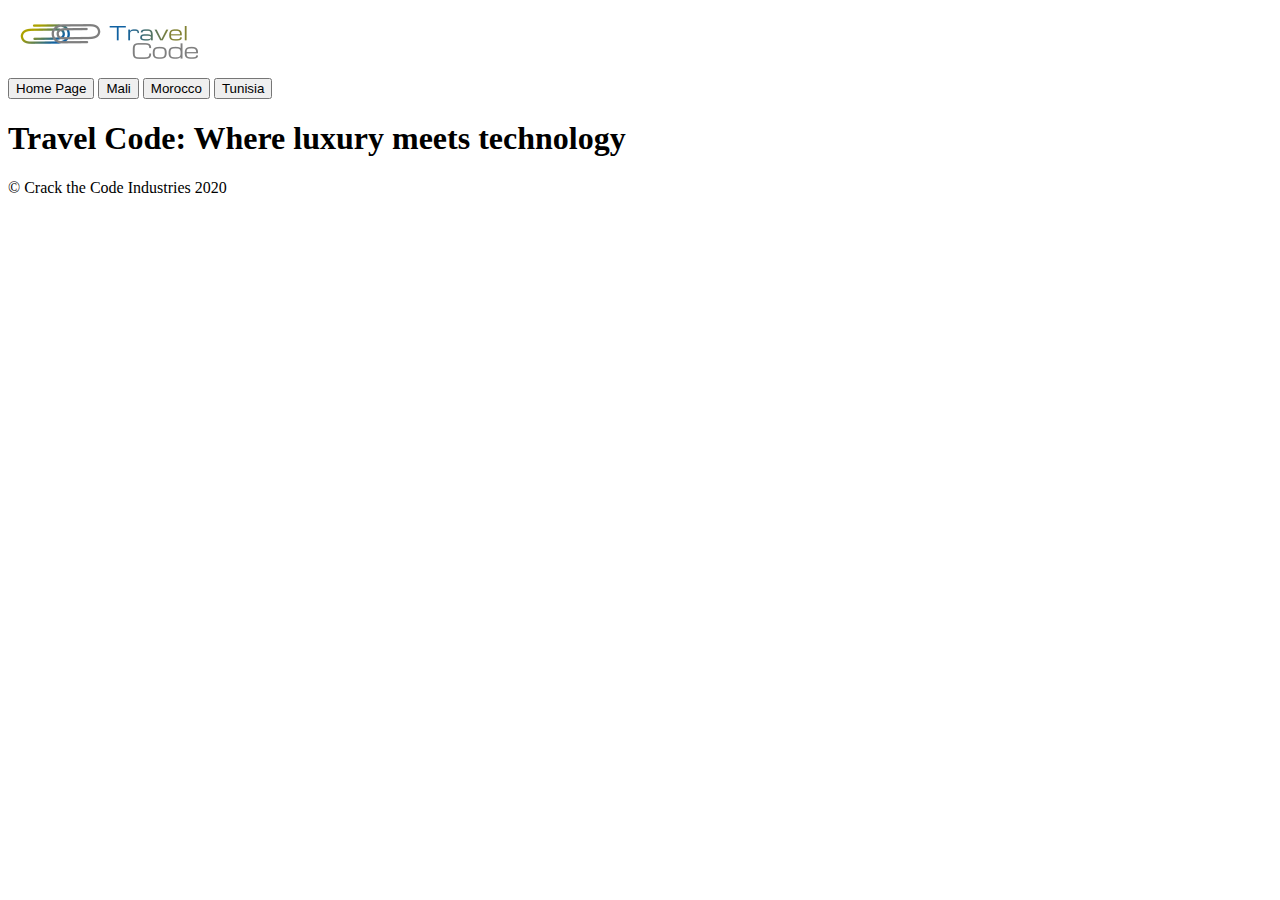
==== index.html @ feaf4a0f "added navbar and header" ====
<!DOCTYPE html>
<html lang="en">

<head>
    <meta charset="UTF-8">
    <meta name="viewport" content="width=device-width, initial-scale=1.0">
    <title>Document</title>
    <link rel="stylesheet" href="styles/main.css">

</head>

<body>
    <section>
        <img src="./images/Travel-Code-Logo-200x66.png"></img>
        <nav>
            <a href="index.html"><button class="homePage navItem navActiveItem">Home Page</button></a>
            <a href="pages/Mali.html"><button class="maliPage navItem" href="">Mali</button></a>
            <a href="pages/Morocco.html"><button class="moroccoPage navItem">Morocco</button></a>
            <a href="pages/tunisia.html"><button class="tunisiaPage navItem">Tunisia</button></a>
        </nav>
        <header>
            <h1>Travel Code: Where luxury meets technology</h1>
        </header>
    </section>
    <main>
        <section class="cities-container">
            <div class="list-items cities"></div>
            <div class="pictures"></div>
        </section>
        <section class="landmarks">
            <div class="pictures"></div>
            <div class="list-items"></div>
        </section>
        <section class="leaders">
            <div class="list-items"></div>
            <div class="pictures"></div>
        </section>
    </main>
    <footer>&copy; Crack the Code Industries 2020</footer>

</body>
<script type="module" src="scripts/main.js"></script>

</html>
---- styles/main.css ----
.cities {
    display: flex
}

.list-items {
    background-color: aqua;
    margin: 2px solid blue;
}

.pictures {
    background-color: aqua;
    margin: 2px solid blue;
}
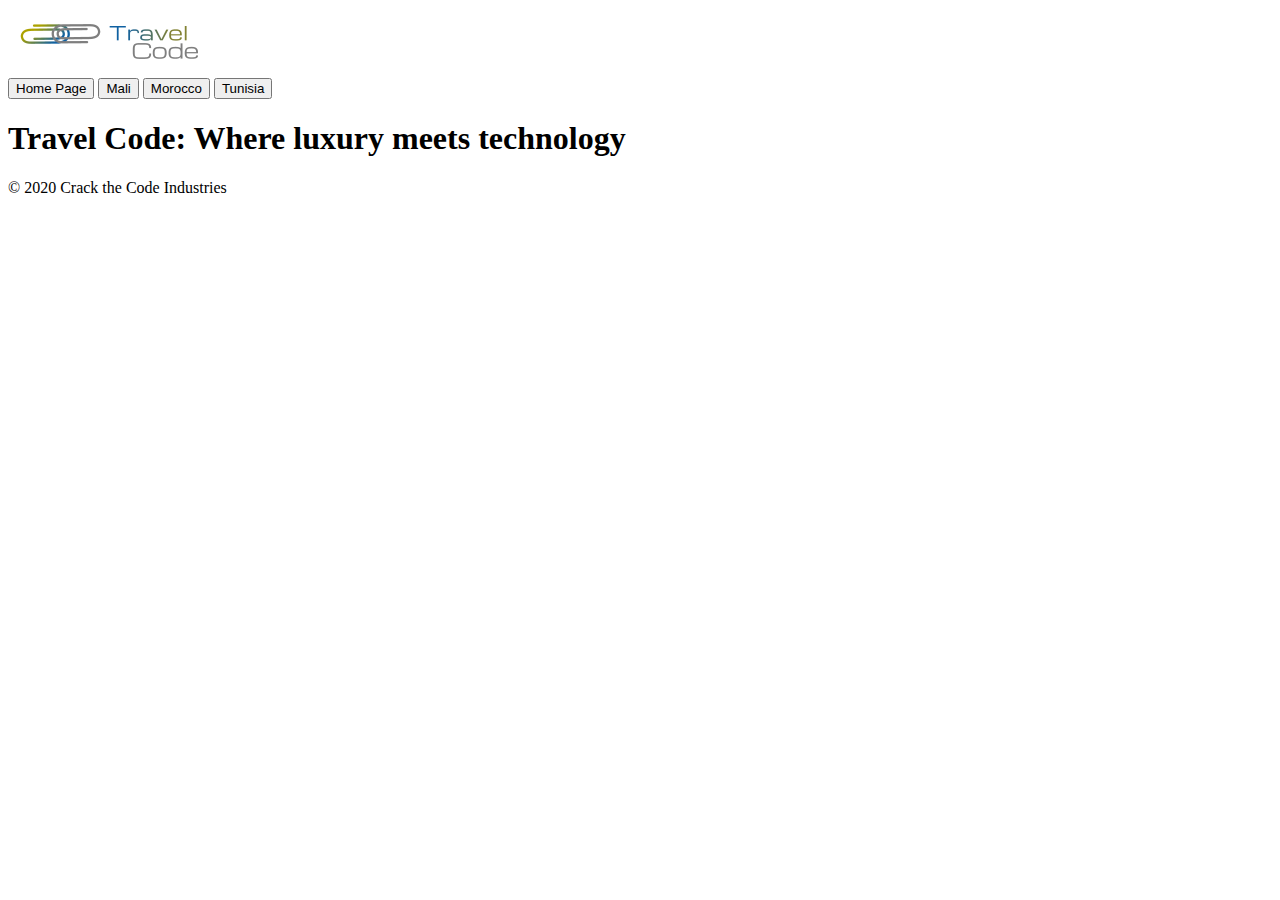
==== commit 0ee01081: "Merge pull request #7 from nss-day-cohort-43/hh-for-loops" ====
--- a/index.html
+++ b/index.html
@@ -36,7 +36,7 @@
             <div class="pictures"></div>
         </section>
     </main>
-    <footer>&copy; Crack the Code Industries 2020</footer>
+    <footer>&copy; 2020 Crack the Code Industries</footer>
 
 </body>
 <script type="module" src="scripts/main.js"></script>
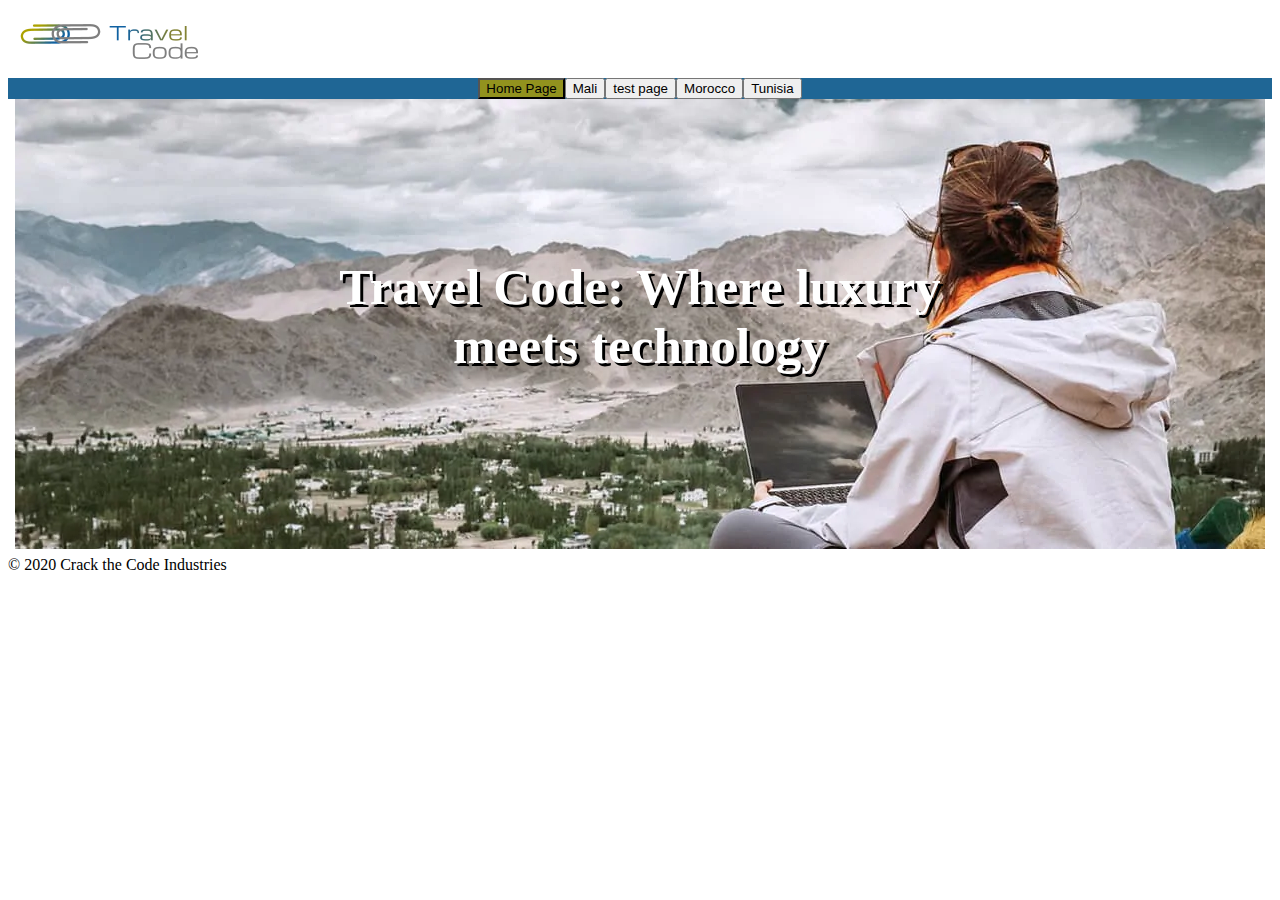
==== commit e9478ff4: "adding comments to refactor" ====
--- a/index.html
+++ b/index.html
@@ -6,6 +6,7 @@
     <meta name="viewport" content="width=device-width, initial-scale=1.0">
     <title>Document</title>
     <link rel="stylesheet" href="styles/main.css">
+    <link rel="stylesheet" href="styles/headerNav.css">
 
 </head>
 
@@ -14,25 +15,28 @@
         <img src="./images/Travel-Code-Logo-200x66.png"></img>
         <nav>
             <a href="index.html"><button class="homePage navItem navActiveItem">Home Page</button></a>
-            <a href="pages/Mali.html"><button class="maliPage navItem" href="">Mali</button></a>
+            <a href="pages/Mali.html"><button class="maliPage navItem">Mali</button></a>
+            <a href="pages/test_country.html"><button class="testPage navItem">test page</button></a>
             <a href="pages/Morocco.html"><button class="moroccoPage navItem">Morocco</button></a>
             <a href="pages/tunisia.html"><button class="tunisiaPage navItem">Tunisia</button></a>
         </nav>
-        <header>
-            <h1>Travel Code: Where luxury meets technology</h1>
-        </header>
-    </section>
+            <div class="bannerDiv">
+                <section>
+                    <h1 class="countryText" style="font-size: 2em;">Travel Code: Where luxury meets technology</h1>
+                    <img src="./images/front-page-img.webp"alt="Bamako along the river" class="bannerImage">
+                </section>
+            </div>
     <main>
-        <section class="cities-container">
-            <div class="list-items cities"></div>
+        <section class="cities-container cities">
+            <div class="list-items"></div>
             <div class="pictures"></div>
         </section>
-        <section class="landmarks">
-            <div class="pictures"></div>
+        <section class="landmarks-container">
+            <div class="pictures landmarks"></div>
             <div class="list-items"></div>
         </section>
-        <section class="leaders">
-            <div class="list-items"></div>
+        <section class="leaders-container">
+            <div class="list-items leaders"></div>
             <div class="pictures"></div>
         </section>
     </main>
--- a/styles/main.css
+++ b/styles/main.css
@@ -1,13 +1,40 @@
-.cities {
-    display: flex
+/* body,
+html {
+    height: 100%;
+}
+
+.hero-image {
+    background-image: linear-gradient(rgba(0, 0, 0, 0.5), rgba(0, 0, 0, 0.5)), url("../images/header.jpeg");
+    height: 50%;
+    background-position: center;
+    background-repeat: no-repeat;
+    background-size: cover;
+    position: relative;
+}
+
+.hero-text {
+    text-align: center;
+    position: absolute;
+    top: 50%;
+    left: 50%;
+    transform: translate(-50%, -50%);
+    color: white;
+} */
+
+.cover {
+    height: 400px;
+    width: 1400px;
+    align-content: center;
 }
 
 .list-items {
     background-color: aqua;
-    margin: 2px solid blue;
 }
 
-.pictures {
-    background-color: aqua;
-    margin: 2px solid blue;
+.landmarks {
+    background-color: chocolate;
+}
+
+.leaders {
+    background-color: rgb(144, 168, 112);
 }--- a/styles/headerNav.css
+++ b/styles/headerNav.css
@@ -0,0 +1,43 @@
+nav {
+    display: flex;
+    flex-wrap: wrap;
+    background-color: #1f6695;
+    padding: 0;
+    width: auto;
+    justify-content: center;
+}
+.navActiveItem {
+    background-color: #92921e;
+}
+
+.logo {
+    display: center;
+    justify-content: center;
+    width: auto;
+    height: 100%;
+    text-align: center;
+}
+
+.bannerDiv {
+      background-position: center;
+      background-repeat: no-repeat;
+      background-size: cover;
+      position: relative;
+      text-align: center;
+      font-size: 2vw;
+  
+  }
+.bannerImage {
+    max-width: 100%;
+    max-height: 800px;
+}
+.countryText {
+    position: absolute;
+    top: 25%;
+    left: 50%;
+    transform: translate(-50%, -50%);
+    font-size: 6em;
+    padding-top: 135px;
+    color: white;
+    text-shadow: 3px 3px black;
+}